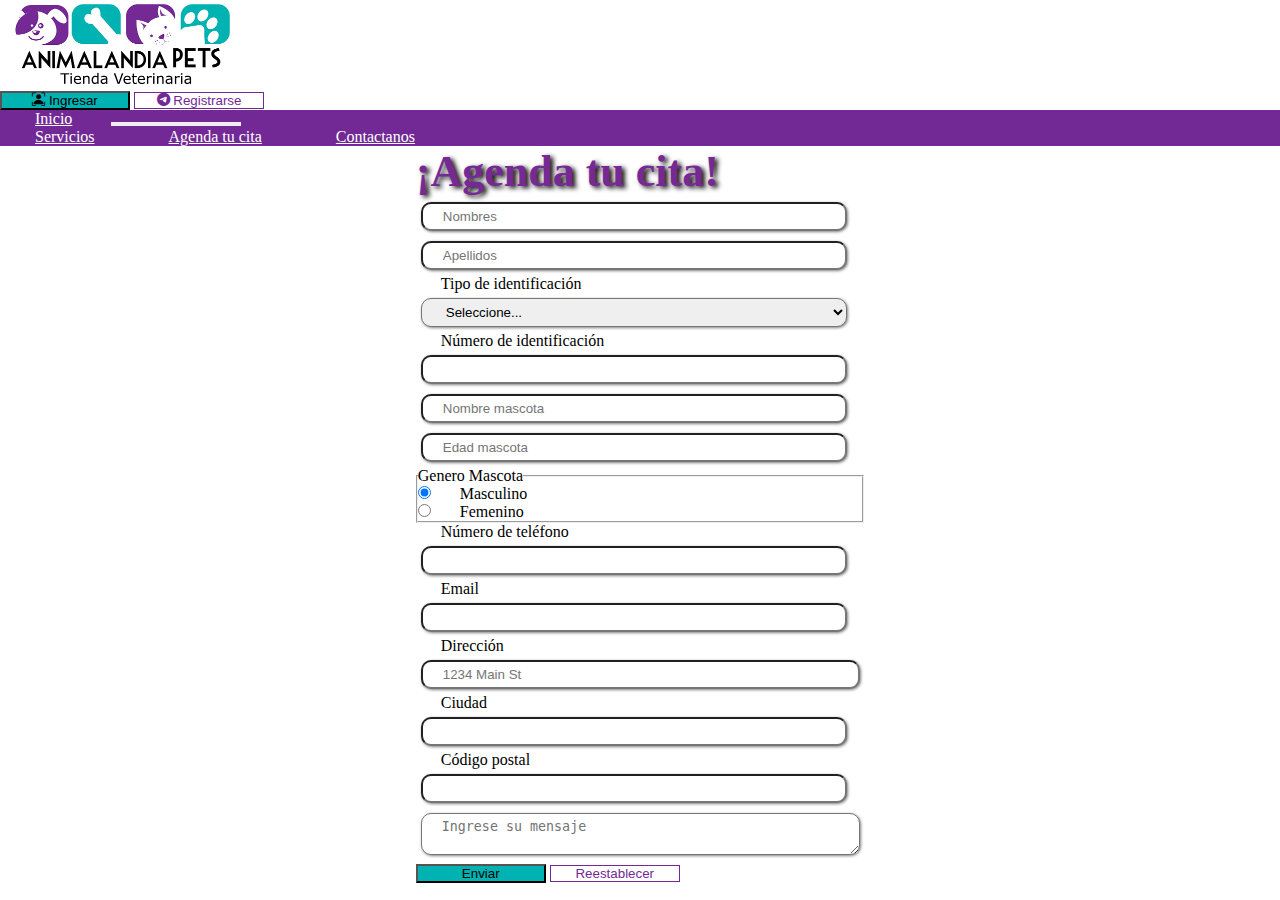
==== formulario.html @ b4f73090 "first commit" ====
<!DOCTYPE html>
<html lang="en">
    <head>
        <meta charset="utf-8" />
        <meta name="viewport" content="width=device-width, initial-scale=1" />
        <title>Animalandia-Agenda</title>
        <link
            href="https://cdn.jsdelivr.net/npm/bootstrap@5.2.1/dist/css/bootstrap.min.css"
            rel="stylesheet"
            integrity="sha384-iYQeCzEYFbKjA/T2uDLTpkwGzCiq6soy8tYaI1GyVh/UjpbCx/TYkiZhlZB6+fzT"
            crossorigin="anonymous"
            />
        <link
            rel="stylesheet"
            href="https://cdn.jsdelivr.net/npm/bootstrap-icons@1.4.1/font/bootstrap-icons.css"
            />

        <link rel="stylesheet" href="css/styles.css" />
    </head>
    <body>
        <div class="container-fluid">
            <!--Header Start-->
            <header class="mw-100 mt-3 flex-sm-column px-lg-4 px-md-5">
                <div
                    class="boxHeader d-lg-flex d-md-flex d-sm-column
                    align-items-center justify-content-lg-between
                    justify-content-md-between p-5 p-m-3 p-sm-2">
                    <div class="logo col-12 col-md-6 col-lg-6">
                        <img class="img-fluid" src="imagenes/logo.jpg"
                            alt="logo" />
                    </div>
                    <div class="buttons">
                        <button type="button" class="fw-bold p-2 rounded-2 btn
                            btn-info ">
                            <i class="bi bi-person-bounding-box"></i> Ingresar
                        </button>
                        <button type="button" class="fw-bold p-2 rounded-2 btn
                            btn-outline ">
                            <i class="bi bi-telegram"></i> Registrarse
                        </button>
                    </div>
                </div>
            </header>
            <!--Header End-->

            <!--Nav Start-->
            <nav class="navbar sticky-top fw-bold navbar-expand-lg navbar-light
                p-3 ">
                <div class="container-fluid">
                    <a class="navbar-brand" href="index.html">Inicio</a>
                    <button
                        class="navbar-toggler"
                        type="button"
                        data-bs-toggle="collapse"
                        data-bs-target="#navbarNavAltMarkup"
                        aria-controls="navbarNavAltMarkup"
                        aria-expanded="false"
                        aria-label="Toggle navigation">
                        <span class="navbar-toggler-icon"></span>
                    </button>
                    <div class="collapse navbar-collapse"
                        id="navbarNavAltMarkup">
                        <div class="navbar-nav nav-pills">
                            <a class="nav-link "
                                href="index.html#Servicios">Servicios</a>
                            <a class="nav-link"
                                href="formulario.html">Agenda tu
                                cita</a>
                            <a class="nav-link"
                                href="index.html#Contactanos">Contactanos</a>
                        </div>
                    </div>
                </div>
            </nav>
            <!--Nav End-->

            <!--Formulario Start-->
            <div class="formulario-container mt-5 ">
                <form class=" formulario col-11 col-md-10 col-lg-8 row g-3
                    shadow p-3 mb-5 bg-purple rounded">
                    <h2 class="mb-4">¡Agenda tu cita!</h2>
                    <div class="col-md-6">
                        <input type="text" class="form-control" id="nombres"
                            placeholder="Nombres" required>
                    </div>
                    <div class="col-md-6">
                        <input type="text" class="form-control" id="apellidos"
                            placeholder="Apellidos" required>
                    </div>
                    <div class="col-md-6">
                        <label for="inputState" class="form-label">Tipo de
                            identificación</label>
                        <select id="inputState" class="form-select">
                            <option selected>Seleccione...</option>
                            <option>Cédula</option>
                            <option>Pasaporte</option>
                            <option>Tarjeta Identidad</option>
                        </select>
                    </div>
                    <div class="col-md-6">
                        <label for="identificacion" class="form-label">Número de
                            identificación</label>
                        <input type="number" class="form-control"
                            id="identificacion">
                    </div>
                    <div class="col-md-6">
                        <input type="text" class="form-control"
                            id="nombreMascota" placeholder="Nombre mascota"
                            required>
                    </div>
                    <div class="col-md-6">
                        <input type="number" class="form-control"
                            id="edadMascota" placeholder="Edad mascota"
                            required>
                    </div>
                    <fieldset class="row mb-3">
                        <legend class="col-form-label pt-0">Genero Mascota</legend>
                        <div class="">
                            <div class="form-check">
                                <input class="form-check-input" type="radio"
                                    name="gridRadios" id="gridRadios1"
                                    value="option1" checked>
                                <label class="form-check-label"
                                    for="gridRadios1">
                                    Masculino
                                </label>
                            </div>
                            <div class="form-check">
                                <input class="form-check-input" type="radio"
                                    name="gridRadios" id="gridRadios2"
                                    value="option2">
                                <label class="form-check-label"
                                    for="gridRadios2">
                                    Femenino
                                </label>
                            </div>
                        </div>
                    </fieldset>
                    <div class="col-md-6">
                        <label for="telefono" class="form-label">Número de
                            teléfono</label>
                        <input type="number" class="form-control" id="telefono"
                            required>
                    </div>
                    <div class="col-md-6">
                        <label for="email" class="form-label" required>Email</label>
                        <input type="email" class="form-control" id="email">
                    </div>
                    <div class="col-12">
                        <label for="inputAddress" class="form-label">Dirección</label>
                        <input type="text" class="form-control"
                            id="inputAddress" placeholder="1234 Main St">
                    </div>
                    <div class="col-md-6">
                        <label for="inputCity" class="form-label">Ciudad</label>
                        <input type="text" class="form-control" id="inputCity">
                    </div>
                    <div class="col-md-6">
                        <label for="inputZip" class="form-label">Código postal</label>
                        <input type="text" class="form-control" id="inputZip">
                    </div>
                    <textarea class="form-control" id="validationTextarea"
                        placeholder="Ingrese su mensaje" required></textarea>
                    <div class="col-12 m-3">
                        <button type="submit" class="fw-bold p-2 rounded-2 btn
                            btn-info ">Enviar</button>
                        <button type="reset" class="fw-bold p-2 rounded-2 btn
                            btn-outline">Reestablecer</button>
                    </div>
                </form>
            </div>
            <!--Formulario End-->

            <script
                src="https://cdn.jsdelivr.net/npm/bootstrap@5.2.1/dist/js/bootstrap.bundle.min.js"
                integrity="sha384-u1OknCvxWvY5kfmNBILK2hRnQC3Pr17a+RTT6rIHI7NnikvbZlHgTPOOmMi466C8"
                crossorigin="anonymous"></script>
        </body>
    </html>
---- css/styles.css ----
* {
  margin: 0 !important;
  padding: 0 !important;
  box-sizing: border-box !important;
}

header .boxHeader img {
  width: 250px;
  margin-bottom: 10px;
}

button {
  width: 130px;
}
.btn.btn-info {
  color: #000000;
  background: #00b2b1;
}
.btn.btn-info:hover {
  background: #ffffff;
}

.btn.btn-outline {
  color: #722995;
  background: #ffffff;
  border: 1px solid #722995;
}
.btn.btn-outline:hover {
  background: #722995;
  color: #ffffff;
}

.modal-header{
border:none;
}
.modal input{
  box-shadow: 5px 2px 5px grey !important;
}
.navbar {
  background: #722995;
}
.navbar-brand,
a.nav-link {
  color: #ffffff;
  padding: 1px 35px !important;
}

.navbar-brand:hover,
a.nav-link:hover {
  color: #c4c4c4;
}
#promo {
  background-image: url(../imagenes/fondo.jpg);
}
.leftArt {
  background: #722995;
}
.leftArt-Title {
  text-shadow: 2px 2px 5px #000000;
}
.leftArt img {
  border-radius: 50%;
  border: 0.5em solid white;
}
h2 {
  color: #752995;
  text-shadow: 3px 2px 5px #000000;
  font-size: 44px;
}
hr {
  width: 250px !important;
  margin: auto !important;
  border: 2px solid #41bdb6;
}
.card-title {
  color: #722995;
}

.fondo {
  background-image: url(../imagenes/fondo.jpg);
}
.fondoColor {
  background-color: rgba(114, 41, 149, 0.7) !important;
}

/*:::::::::::::::::::::::::::::::::::ESTILOS FORMULARIO:::::::::::::::::::::::::::;;*/
.formulario-container {
  display: flex;
  justify-content: center;
  height: auto;
}

.form-control,
select,
label {
  border-radius: 10px;
  margin: 5px !important;
  padding: 5px 20px !important;
}

.formulario input:not(.form-check-input),
.form-select {
  width: 95%;
  box-shadow: 1px 1px 3px grey !important;
}

#inputAddress,
#validationTextarea {
  width: 98%;
  box-shadow: 1px 1px 3px grey !important;
}

/*:::::::::::::::::::::::::::::::::::MEDIAQUERIES:::::::::::::::::::::::::::;;*/
@media (max-width: 767px) {
  .boxHeader .buttons {
    margin-top: 30px;
    text-align: center;
    margin: 0 auto;
  }

  .formulario input:not(.form-check-input),
  .form-select,
  #inputAddress,
  #validationTextarea {
    width: 100%;
  }
}
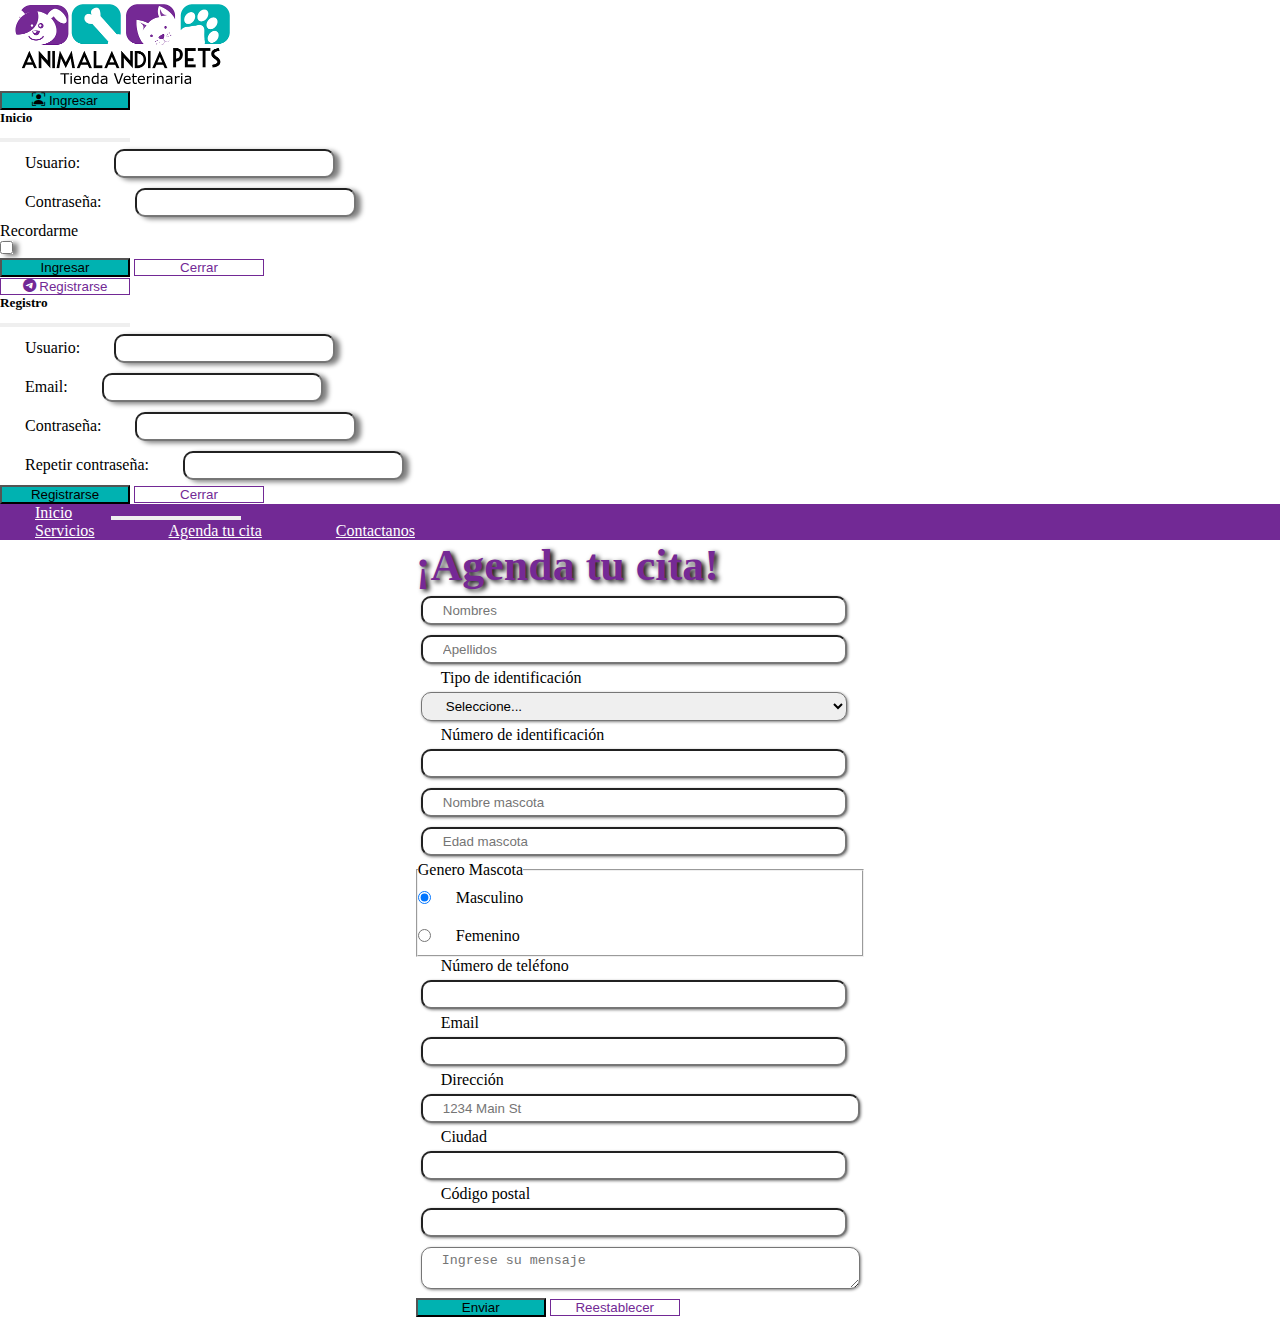
==== commit ff1e98e9: "final details" ====
--- a/formulario.html
+++ b/formulario.html
@@ -19,29 +19,121 @@
     </head>
     <body>
         <div class="container-fluid">
-            <!--Header Start-->
-            <header class="mw-100 mt-3 flex-sm-column px-lg-4 px-md-5">
-                <div
-                    class="boxHeader d-lg-flex d-md-flex d-sm-column
-                    align-items-center justify-content-lg-between
-                    justify-content-md-between p-5 p-m-3 p-sm-2">
-                    <div class="logo col-12 col-md-6 col-lg-6">
-                        <img class="img-fluid" src="imagenes/logo.jpg"
-                            alt="logo" />
-                    </div>
-                    <div class="buttons">
-                        <button type="button" class="fw-bold p-2 rounded-2 btn
-                            btn-info ">
-                            <i class="bi bi-person-bounding-box"></i> Ingresar
-                        </button>
-                        <button type="button" class="fw-bold p-2 rounded-2 btn
-                            btn-outline ">
-                            <i class="bi bi-telegram"></i> Registrarse
-                        </button>
-                    </div>
+      <!--Header Start-->
+      <header class="mw-100 mt-3 flex-sm-column px-lg-4 px-md-5">
+        <div
+          class="boxHeader d-lg-flex d-md-flex d-sm-column align-items-center
+          justify-content-lg-between justify-content-md-between p-5 p-m-3
+          p-sm-2">
+          <div class="logo col-12 col-md-6 col-lg-6">
+            <img class="img-fluid" src="images/logo.jpg" alt="logo" />
+          </div>
+
+          <div class="buttons mt-3 ">
+            <button type="button" class="fw-bold p-2 rounded-2 btn btn-info"
+              data-bs-toggle="modal" data-bs-target="#modalInicio"
+              data-bs-whatever="@mdo">
+              <i class="bi bi-person-bounding-box"></i> Ingresar</button>
+            <!--Moda Inicio Start-->
+            <div class="modal fade" id="modalInicio" tabindex="-1"
+              aria-labelledby="exampleModalLabel" aria-hidden="true">
+              <div class="modal-dialog m-auto mt-5 p-4 p-lg-5 bg-light rounded"
+                style="--bs-bg-opacity: .8;">
+                <div class="modal-content shadow mb-4 bg-body rounded">
+                  <div class="modal-header p-3 text-center">
+                    <h5 class="modal-title m-auto fs-2" id="exampleModalLabel">Inicio</h5>
+                    <button type="button" class="btn-close"
+                      data-bs-dismiss="modal" aria-label="Close"></button>
+                  </div>
+                  <div class="modal-body py-3 p-4">
+                    <form class="needs-validation" novalidate>
+                      <div class="mb-3">
+                        <label for="name" class="col-form-label">Usuario:</label>
+                        <input type="text" class="form-control" id="name"
+                          required>
+                      </div>
+                      <div class="mb-3">
+                        <label for="password" class="col-form-label">Contraseña:</label>
+                        <input type="password" class="form-control"
+                          id="password" required>
+                      </div>
+                      <div class="">
+                        <p class="">Recordarme</p>
+                        <input class="form-check-input mt-0" type="checkbox"
+                          value="" aria-label="Checkbox for following text
+                          input">
+
+                      </div>
+                    </form>
+                  </div>
+                  <div class="modal-footer py-3 mx-auto text-center">
+                    <button type="submit" class="fw-bold p-2 rounded-2 btn
+                      btn-info">Ingresar</button>
+                    <button type="button" class="fw-bold p-2 rounded-2 btn
+                      btn-outline" data-bs-dismiss="modal">Cerrar</button>
+                  </div>
                 </div>
-            </header>
-            <!--Header End-->
+              </div>
+            </div>
+
+            <!--Moda Inicio End-->
+            <button type="button" class="fw-bold p-2 rounded-2 btn btn-outline"
+              data-bs-toggle="modal" data-bs-target="#modalRegistro"
+              data-bs-whatever="@mdo">
+              <i class="bi bi-telegram"></i> Registrarse
+            </button>
+
+            <!--Moda Registro Start-->
+            <div class="modal fade" id="modalRegistro" tabindex="-1"
+              aria-labelledby="exampleModalLabel" aria-hidden="true">
+              <div class="modal-dialog m-auto mt-5 p-4 p-lg-5 bg-light rounded"
+                style="--bs-bg-opacity: .8;">
+                <div class="modal-content shadow mb-4 bg-body rounded">
+                  <div class="modal-header p-3 text-center">
+                    <h5 class="modal-title m-auto fs-2" id="exampleModalLabel">Registro</h5>
+                    <button type="button" class="btn-close"
+                      data-bs-dismiss="modal" aria-label="Close"></button>
+                  </div>
+                  <div class="modal-body py-3 p-4">
+                    <form class="needs-validation" novalidate>
+                      <div class="mb-3">
+                        <label for="name" class="col-form-label">Usuario:</label>
+                        <input type="text" class="form-control" id="name"
+                          required>
+                      </div>
+                      <div class="mb-3">
+                        <label for="name" class="col-form-label">Email:</label>
+                        <input type="email" class="form-control" id="name"
+                          required>
+                      </div>
+                      <div class="mb-3">
+                        <label for="password" class="col-form-label">Contraseña:</label>
+                        <input type="password" class="form-control"
+                          id="password" required>
+                      </div>
+                      <div class="mb-3">
+                        <label for="password" class="col-form-label">Repetir
+                          contraseña:</label>
+                        <input type="password" class="form-control"
+                          id="password" required>
+                      </div>
+
+                    </form>
+                  </div>
+                  <div class="modal-footer py-3 mx-auto text-center">
+                    <button type="submit" class="fw-bold p-2 rounded-2 btn
+                      btn-info">Registrarse</button>
+                    <button type="button" class="fw-bold p-2 rounded-2 btn
+                      btn-outline" data-bs-dismiss="modal">Cerrar</button>
+                  </div>
+                  <!--Moda Registro End -->
+                </div>
+              </div>
+            </div>
+          </div>
+        </div>
+      </header>
+      <!--Header End-->
 
             <!--Nav Start-->
             <nav class="navbar sticky-top fw-bold navbar-expand-lg navbar-light
@@ -114,15 +206,14 @@
                             required>
                     </div>
                     <fieldset class="row mb-3">
-                        <legend class="col-form-label pt-0">Genero Mascota</legend>
+                        <legend class="col-form-label pt-0">Genero Mascota</legend>                     
                         <div class="">
                             <div class="form-check">
                                 <input class="form-check-input" type="radio"
                                     name="gridRadios" id="gridRadios1"
-                                    value="option1" checked>
+                                    value="option1" checked >
                                 <label class="form-check-label"
-                                    for="gridRadios1">
-                                    Masculino
+                                    for="gridRadios1">Masculino
                                 </label>
                             </div>
                             <div class="form-check">
--- a/css/styles.css
+++ b/css/styles.css
@@ -3,7 +3,7 @@
   padding: 0 !important;
   box-sizing: border-box !important;
 }
-
+/*:::::::::::::::::::::::::::::::::::Header styles:::::::::::::::::::::::::::::::::::::*/
 header .boxHeader img {
   width: 250px;
   margin-bottom: 10px;
@@ -36,6 +36,8 @@
 .modal input{
   box-shadow: 5px 2px 5px grey !important;
 }
+
+/*:::::::::::::::::::::::::::::::::::Navbar styles:::::::::::::::::::::::::::::::::::::*/
 .navbar {
   background: #722995;
 }
@@ -49,8 +51,9 @@
 a.nav-link:hover {
   color: #c4c4c4;
 }
+/*:::::::::::::::::::::::::::::::::::Section Inicio styles:::::::::::::::::::::::::::::::::::::*/
 #promo {
-  background-image: url(../imagenes/fondo.jpg);
+  background-image: url(../images/fondo.jpg);
 }
 .leftArt {
   background: #722995;
@@ -62,6 +65,8 @@
   border-radius: 50%;
   border: 0.5em solid white;
 }
+
+/*:::::::::::::::::::::::::::::::::::Section Servicios styles:::::::::::::::::::::::::::::::::::::*/
 h2 {
   color: #752995;
   text-shadow: 3px 2px 5px #000000;
@@ -76,14 +81,16 @@
   color: #722995;
 }
 
+/*:::::::::::::::::::::::::::::::::::Section Contactanos styles:::::::::::::::::::::::::::::::::::::*/
+
 .fondo {
-  background-image: url(../imagenes/fondo.jpg);
+  background-image: url(../images/fondo.jpg);
 }
 .fondoColor {
   background-color: rgba(114, 41, 149, 0.7) !important;
 }
 
-/*:::::::::::::::::::::::::::::::::::ESTILOS FORMULARIO:::::::::::::::::::::::::::;;*/
+/*:::::::::::::::::::::::::::::::::::Formulario Styles:::::::::::::::::::::::::::;;*/
 .formulario-container {
   display: flex;
   justify-content: center;
@@ -109,7 +116,11 @@
   width: 98%;
   box-shadow: 1px 1px 3px grey !important;
 }
+.form-check{
 
+  display: flex;
+  align-items: center;
+}
 /*:::::::::::::::::::::::::::::::::::MEDIAQUERIES:::::::::::::::::::::::::::;;*/
 @media (max-width: 767px) {
   .boxHeader .buttons {
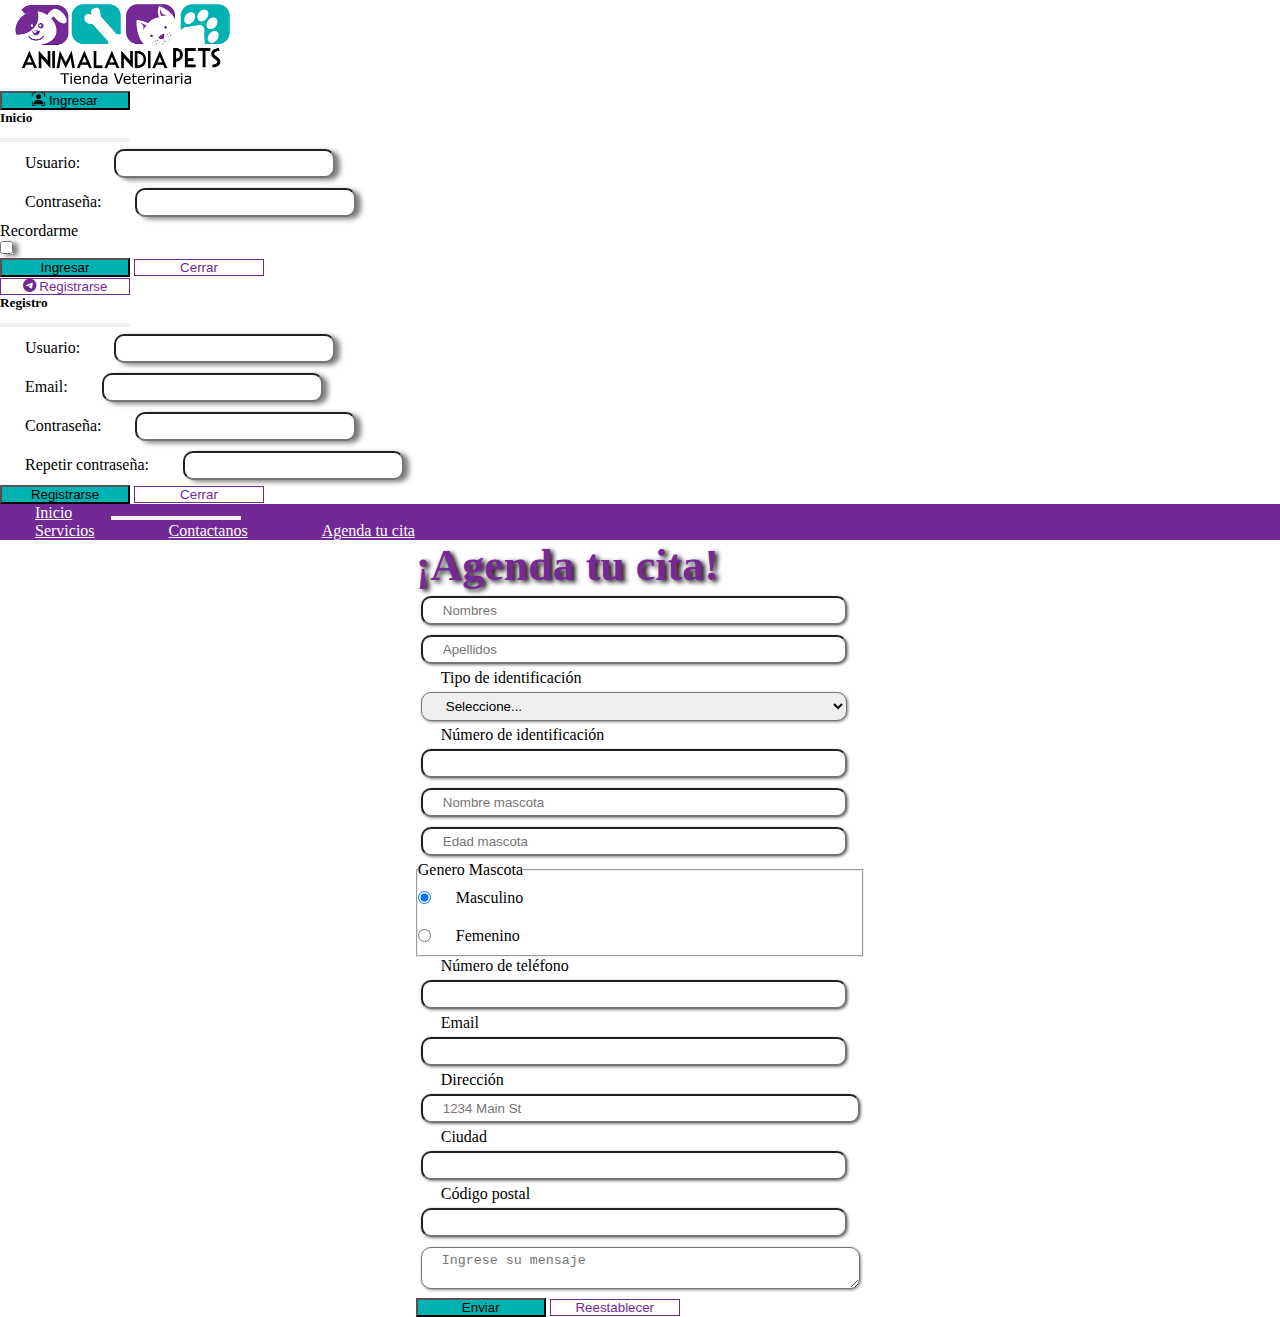
==== commit 8ccf31de: "navbar modified" ====
--- a/formulario.html
+++ b/formulario.html
@@ -155,11 +155,12 @@
                         <div class="navbar-nav nav-pills">
                             <a class="nav-link "
                                 href="index.html#Servicios">Servicios</a>
+                                <a class="nav-link"
+                                href="index.html#Contactanos">Contactanos</a>
                             <a class="nav-link"
                                 href="formulario.html">Agenda tu
                                 cita</a>
-                            <a class="nav-link"
-                                href="index.html#Contactanos">Contactanos</a>
+                            
                         </div>
                     </div>
                 </div>
